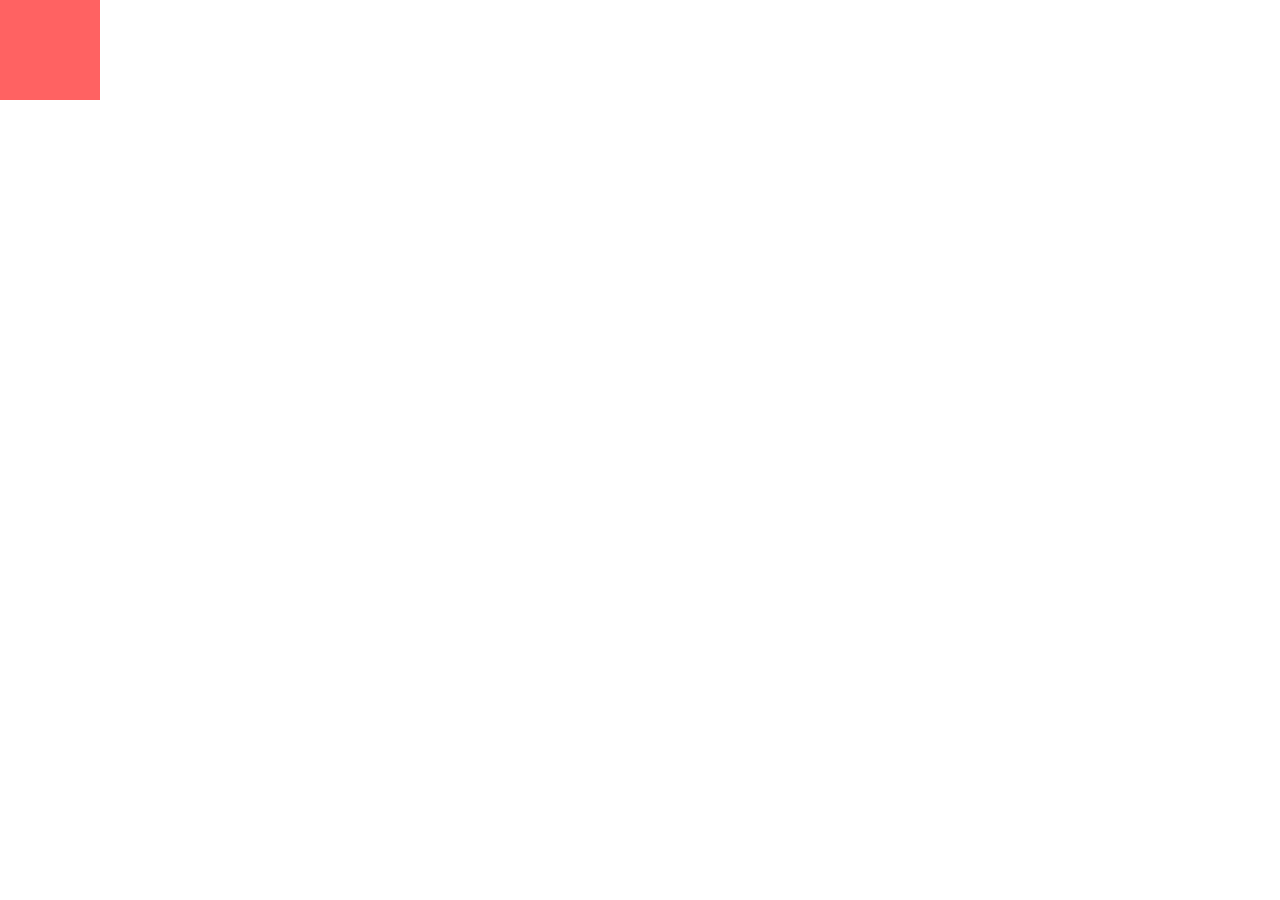
==== colortest.html @ 2acc43b7 "init commit" ====
<!DOCTYPE html>
<html lang="en">
<head>
    <meta charset="UTF-8">
    <title></title>
    <style>
        div {
            position: absolute;
            width: 100px;
            height: 100px;
            left: 0;
            top: 0;
            opacity: 0.14;
        }
        #id_1 { background: #f00; }
        #id_2 { background: #f00; }
        #id_3 { background: #f00; }
        #id_4 { background: #f88; }
        #id_5 { background: #f00; }
        #id_6 { background: #f00; }
        #id_7 { background: #f00; }
            
    </style>
</head>
<body>
   <div id="id_1"></div>
   <div id="id_2"></div>
   <div id="id_3"></div>
   <div id="id_4"></div>
   <div id="id_5"></div>
   <div id="id_6"></div>
   <div id="id_7"></div>
</body>
</html>
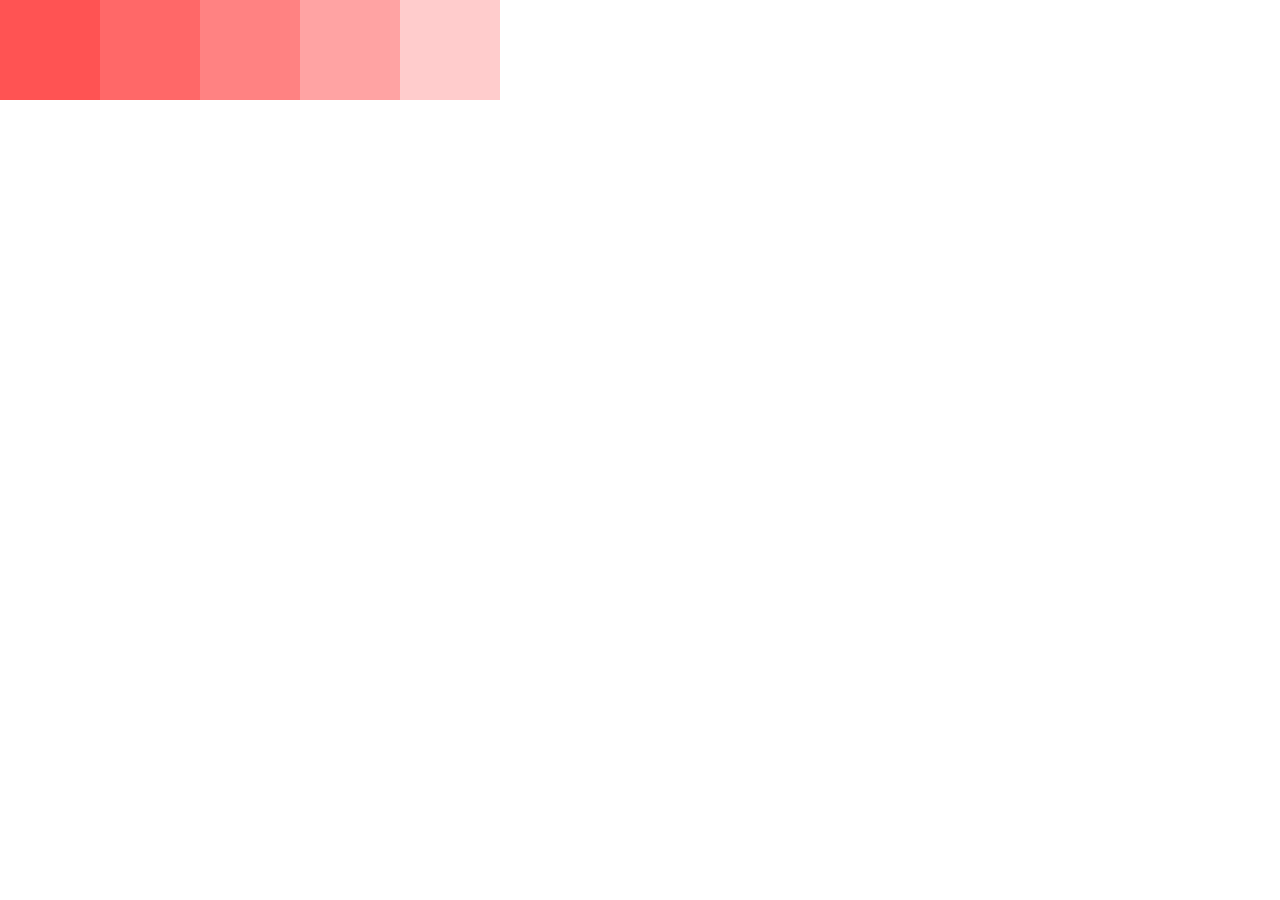
==== commit c1dc203c: "add lag control" ====
--- a/colortest.html
+++ b/colortest.html
@@ -10,15 +10,13 @@
             height: 100px;
             left: 0;
             top: 0;
-            opacity: 0.14;
+            opacity: 0.2;
         }
-        #id_1 { background: #f00; }
-        #id_2 { background: #f00; }
-        #id_3 { background: #f00; }
-        #id_4 { background: #f88; }
-        #id_5 { background: #f00; }
-        #id_6 { background: #f00; }
-        #id_7 { background: #f00; }
+        #id_1 { width: 100px; background: #f00; }
+        #id_2 { width: 200px; background: #f00; }
+        #id_3 { width: 300px; background: #f00; }
+        #id_4 { width: 400px; background: #f00; }
+        #id_5 { width: 500px; background: #f00; }
             
     </style>
 </head>
@@ -28,7 +26,5 @@
    <div id="id_3"></div>
    <div id="id_4"></div>
    <div id="id_5"></div>
-   <div id="id_6"></div>
-   <div id="id_7"></div>
 </body>
 </html>
